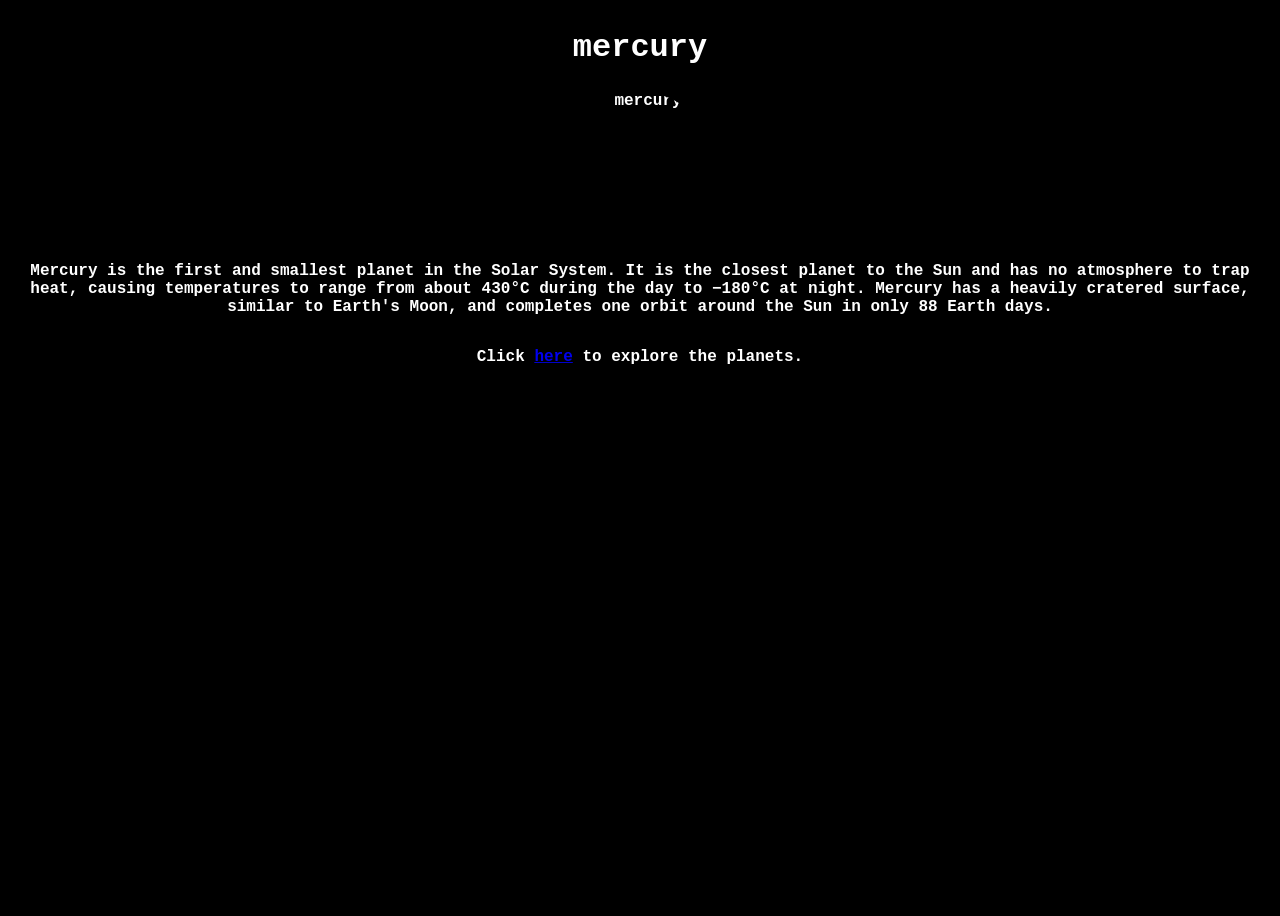
==== mercury.html @ ca66e8ad "Add files via upload" ====
<!DOCTYPE html>
<html lang="en">
<head>
    <meta charset="UTF-8">
    <meta name="viewport" content="width=device-width, initial-scale=1.0">
    <title>Document</title>
    <link rel="stylesheet" href="style1.css">
</head>
<body class="spaceMono">
    <h1>mercury</h1>
    <img src="https://universemagazine.com/wp-content/uploads/2024/01/photo_2024-01-04_09-43-01.jpg" alt="mercury">
    <p>Mercury is the first and smallest planet in the Solar System. It is the closest planet to the Sun and has no atmosphere to trap heat, causing temperatures to range from about 430°C during the day to −180°C at night. Mercury has a heavily cratered surface, similar to Earth's Moon, and completes one orbit around the Sun in only 88 Earth days.</p>
    <p class="bottom-text">
    Click <a href="venus.html">here</a> to explore the planets.
</body>
</html>
---- style1.css ----
body {
    background-color: black;
    color: white;
    text-align: center;
    font-family: "Space Mono", monospace;
    background-image: url("https://media0.giphy.com/media/v1.Y2lkPTc5MGI3NjExcjBwYWVkb3RxM21qZTliNTNlbDkxbW5ic3RqZHN1cnk3Zmt4MXJ6eCZlcD12MV9pbnRlcm5hbF9naWZfYnlfaWQmY3Q9Zw/h8sRbOtj55JACfGn8R/giphy.gif");
    background-size: cover;
    min-height: 100vh;
    display: flex;
    flex-direction: column;
    align-items: center;
 }
@font-face {
    font-family: "Space Mono", monospace;;
    src: url("https://fonts.googleapis.com/css2?family=Space+Mono:ital,wght@0,400;0,700;1,400;1,700&display=swap");
}
img
{
    width: 150px;
    height: 150px;
    border-radius: 50%;
    object-fit: cover;
    border: 4px solid black;
}
.spaceMono
{
  font-family: "Space Mono", monospace;
  font-optical-sizing: auto;
  font-weight: 800;
  font-style: normal;
  text-shadow: 0px 0px 10px black;
}
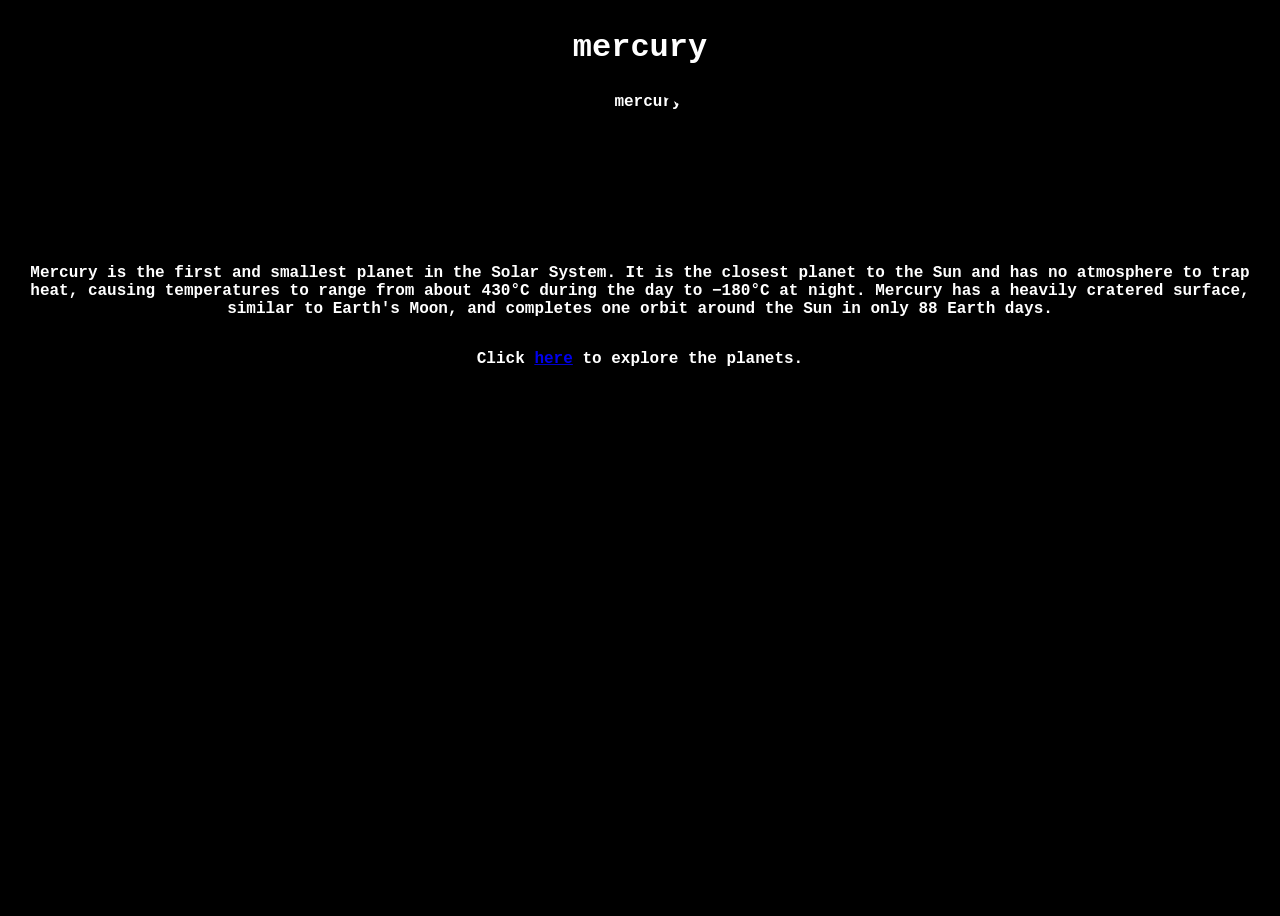
==== commit 91af7e90: "changed the color" ====
--- a/mercury.html
+++ b/mercury.html
@@ -3,7 +3,7 @@
 <head>
     <meta charset="UTF-8">
     <meta name="viewport" content="width=device-width, initial-scale=1.0">
-    <title>Document</title>
+    <title>mercury</title>
     <link rel="stylesheet" href="style1.css">
 </head>
 <body class="spaceMono">
--- a/style1.css
+++ b/style1.css
@@ -21,7 +21,7 @@
     height: 150px;
     border-radius: 50%;
     object-fit: cover;
-    border: 4px solid black;
+    border: 5px solid rgb(0, 0, 0);
 }
 .spaceMono
 {
